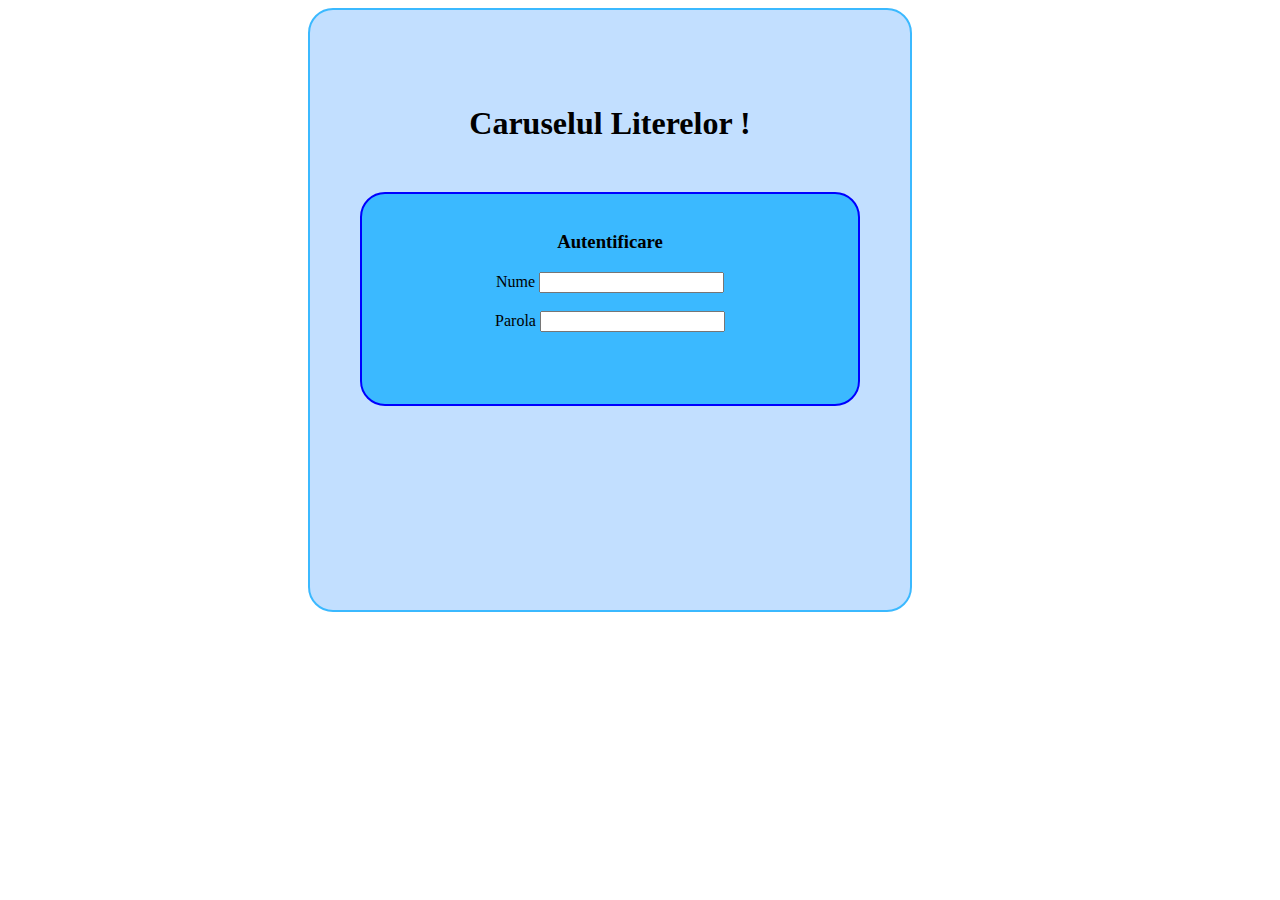
==== front-end/indexCarusel.html @ 06d9dbe3 "Interfata cu utilizatorul" ====
<!DOCTYPE html>
<html ng-app="app">
<head>
    <title>Caruselul Literelor!!</title>
    <script src="angular.min.js"></script>
    <script src="caruselCtrl.js"></script>
    <link href="carusel.css" rel="stylesheet">
</head>
<body>
  	<div ng-controller="caruselCtrl" id="mare">
        <h1></br></br>Caruselul Literelor !</h1>
        <div id="info"></br>
            <h3>Autentificare</h3>
            <div>
                Nume <input ng-model="username" required> 
            </div>
            </br>

            <div>
                Parola <input type="password" ng-model="password" required>
            </div>
            </br>
            </br>
            
            <button ng-click="showGreeting()" ng-hide="!verify()">
                <a href="game.html"> ADAUGA </a>
            </button>
            
            </br></br>
        </div>
  	</div>
</body>
</html>
---- front-end/carusel.css ----
form{
  text-align: center;
  
}


#mare{
	height: 600px;
	width: 600px;
	background-color: #C2DFFF;
	text-align: center;
	margin-left: 300px;
	border: solid 2px #3BB9FF;
	border-radius: 25px;
}

#info{
	border: solid 2px blue;
	border-radius: 25px;
	margin: 50px;
	background-color: #3BB9FF;
	text-align: center;
}

button{
	border-color: blue;
	background-color: #C2DFFF;
	border-radius: 5px;
}

#special1{
	height: 50px;
	width: 120px;
	border-color: blue;
	background-color: #C2DFFF;
	border-radius: 5px;
	margin-left: 50px;
}

#special2{
	height: 50px;
	width: 120px;
	border-color: blue;
	background-color: #C2DFFF;
	border-radius: 5px;
	margin-right: 50px;
}

img {
	height: 250px;
	width: 450px;
}

.fas {
	width: 60px;
    height: 60px;
    margin-left: 50px;
    margin-right: 50px;
    margin-top: 20px;
    border: 3px solid #73AD21;
    text-align: center;
    font-size: 300%;
}

.fas2 {
    margin-left: 50px;
    margin-right: 50px;
    margin-top: 60px;
    text-align: center;
    font-size: 120%;
}

.fas3 {
    margin-left: 50px;
    margin-right: 50px;
    margin-top: 60px;
    text-align: center;
    font-size: 120%;
}
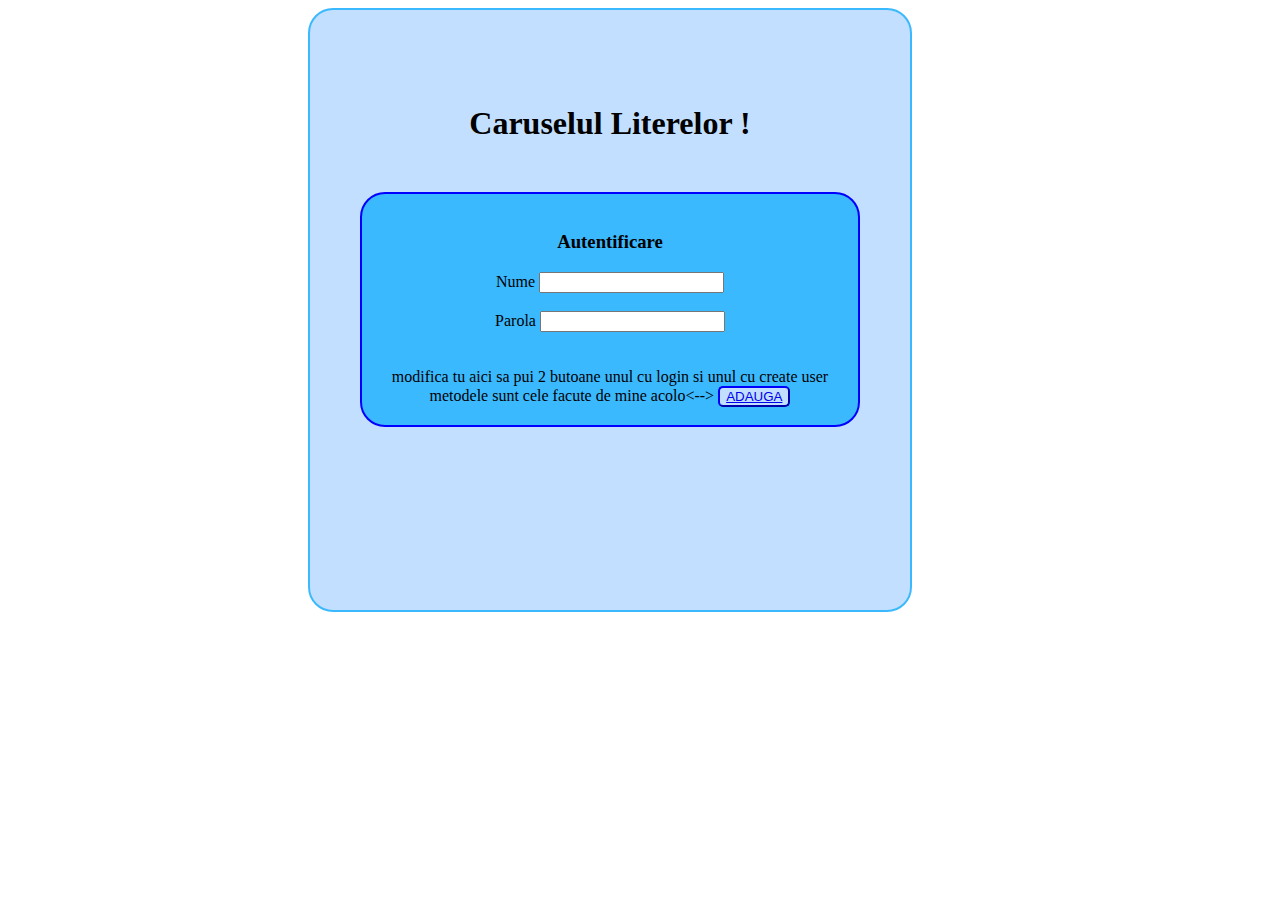
==== commit 0ab93212: "modified UI for backed" ====
--- a/front-end/indexCarusel.html
+++ b/front-end/indexCarusel.html
@@ -21,11 +21,10 @@
             </div>
             </br>
             </br>
-            
+            <!--> modifica tu aici sa pui 2 butoane unul cu login si unul cu create user metodele sunt cele facute de mine acolo<-->
             <button ng-click="showGreeting()" ng-hide="!verify()">
                 <a href="game.html"> ADAUGA </a>
             </button>
-            
             </br></br>
         </div>
   	</div>
